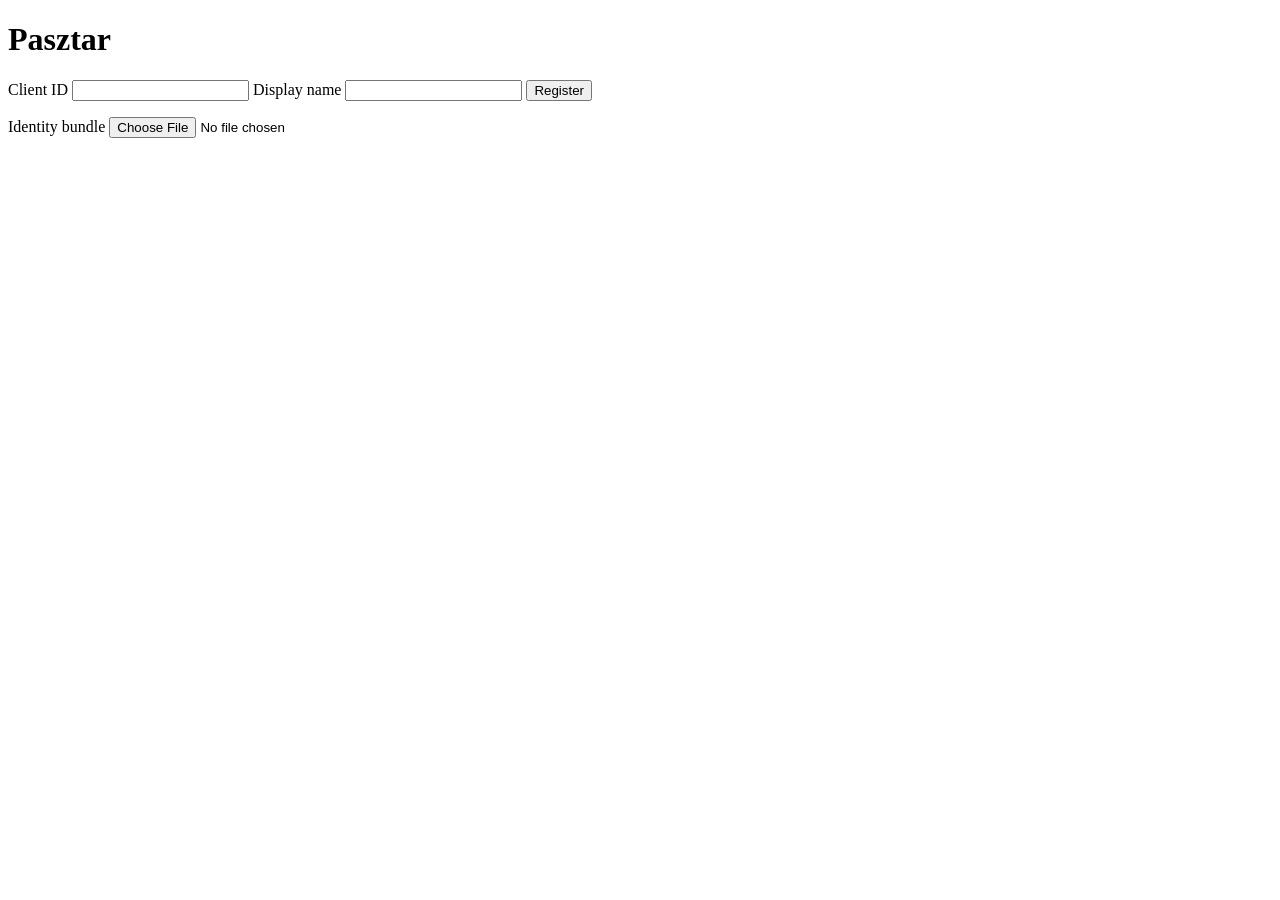
==== pasztar/frontend/setup.html @ 883806fd "Identity bundle" ====
<!doctype html>
<html lang="en">
  <head>
    <meta charset="utf-8" />
    <meta name="viewport" content="width=device-width, initial-scale=1" />
    <title>Pasztar Setup</title>
    <link rel="stylesheet" href="/styles.css" />
  </head>
  <body class="setup-page">
    <main class="setup-screen">
      <form id="identity-form" class="setup-panel stack">
        <h1>Pasztar</h1>
        <label>
          Client ID
          <input id="client-id" name="client-id" autocomplete="username" required />
        </label>
        <label>
          Display name
          <input id="display-name" name="display-name" autocomplete="name" required />
        </label>
        <button id="register" type="submit">Register</button>
        <p id="setup-status" class="status"></p>
        <div class="splitter"></div>
        <label>
          Identity bundle
          <input id="identity-import" type="file" accept="application/json,.json" />
        </label>
      </form>
    </main>

    <script src="/setup.js"></script>
  </body>
</html>
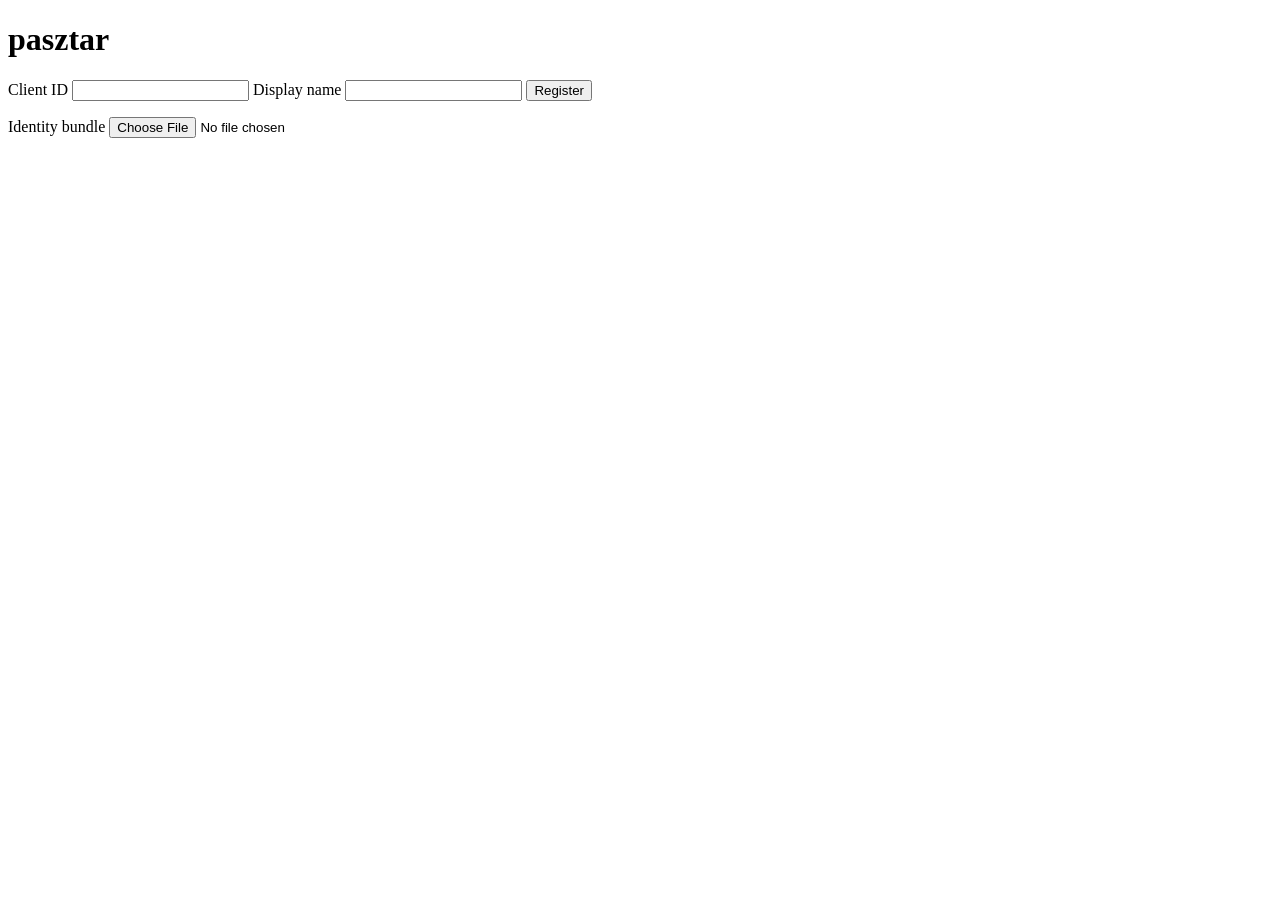
==== commit 5eff7eab: "Attempt at a redesign" ====
--- a/pasztar/frontend/setup.html
+++ b/pasztar/frontend/setup.html
@@ -3,31 +3,45 @@
   <head>
     <meta charset="utf-8" />
     <meta name="viewport" content="width=device-width, initial-scale=1" />
-    <title>Pasztar Setup</title>
-    <link rel="stylesheet" href="/styles.css" />
+    <title>pasztar setup</title>
+    <link rel="stylesheet" href="/static/css/styles.css" />
   </head>
   <body class="setup-page">
     <main class="setup-screen">
       <form id="identity-form" class="setup-panel stack">
-        <h1>Pasztar</h1>
+        <h1>pasztar</h1>
         <label>
           Client ID
-          <input id="client-id" name="client-id" autocomplete="username" required />
+          <input
+            id="client-id"
+            name="client-id"
+            autocomplete="username"
+            required
+          />
         </label>
         <label>
           Display name
-          <input id="display-name" name="display-name" autocomplete="name" required />
+          <input
+            id="display-name"
+            name="display-name"
+            autocomplete="name"
+            required
+          />
         </label>
         <button id="register" type="submit">Register</button>
         <p id="setup-status" class="status"></p>
         <div class="splitter"></div>
         <label>
           Identity bundle
-          <input id="identity-import" type="file" accept="application/json,.json" />
+          <input
+            id="identity-import"
+            type="file"
+            accept="application/json,.json"
+          />
         </label>
       </form>
     </main>
 
-    <script src="/setup.js"></script>
+    <script src="/static/js/setup.js"></script>
   </body>
 </html>
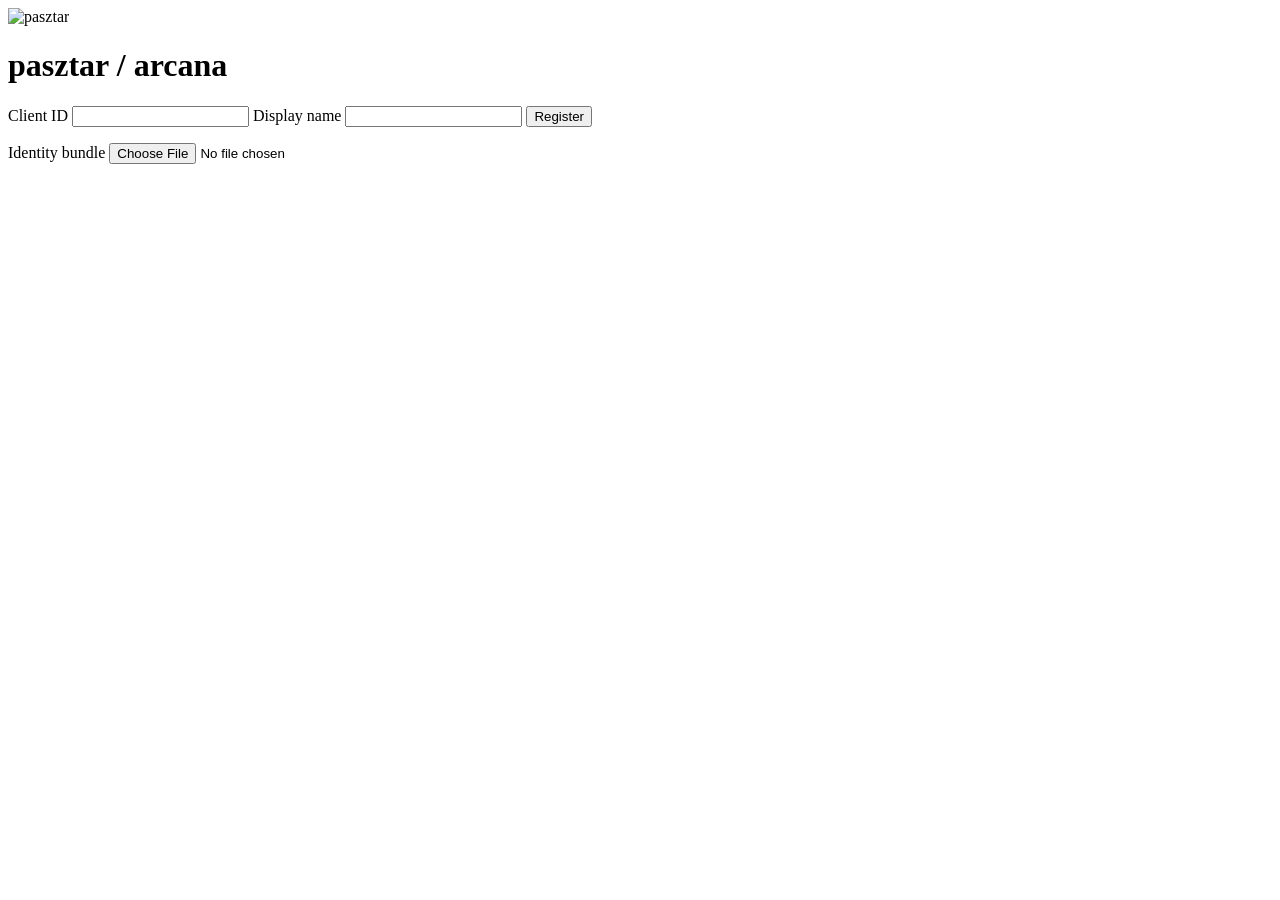
==== commit e09c35c5: "favicon" ====
--- a/pasztar/frontend/setup.html
+++ b/pasztar/frontend/setup.html
@@ -4,12 +4,14 @@
     <meta charset="utf-8" />
     <meta name="viewport" content="width=device-width, initial-scale=1" />
     <title>pasztar setup</title>
+    <link rel="icon" type="image/png" href="/assets/favicon.png" />
     <link rel="stylesheet" href="/static/css/styles.css" />
   </head>
   <body class="setup-page">
     <main class="setup-screen">
       <form id="identity-form" class="setup-panel stack">
-        <h1>pasztar</h1>
+        <img class="setup-logo" src="/assets/pasztar.png" alt="pasztar" />
+        <h1>pasztar / arcana</h1>
         <label>
           Client ID
           <input
@@ -42,6 +44,6 @@
       </form>
     </main>
 
-    <script src="/static/js/setup.js"></script>
+    <script type="module" src="/static/js/setup.js"></script>
   </body>
 </html>
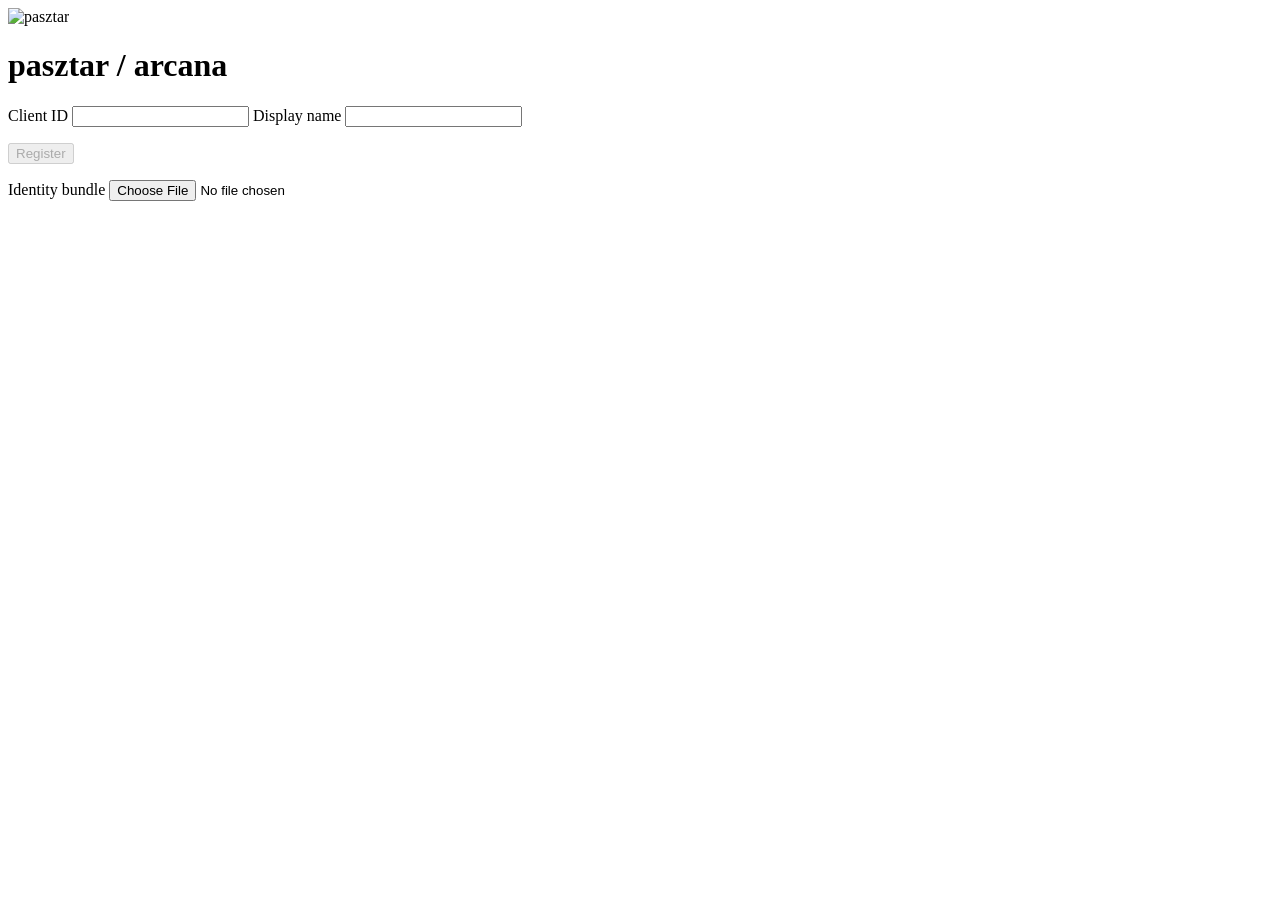
==== commit f7ac40c8: "Trusted identities, bootstrap signup token" ====
--- a/pasztar/frontend/setup.html
+++ b/pasztar/frontend/setup.html
@@ -30,8 +30,20 @@
             required
           />
         </label>
-        <button id="register" type="submit">Register</button>
-        <p id="setup-status" class="status"></p>
+        <label id="admission-field" hidden>
+          Bootstrap or invitation token
+          <input
+            id="admission-token"
+            name="admission-token"
+            type="password"
+            autocomplete="off"
+            maxlength="512"
+            aria-describedby="admission-help"
+          />
+        </label>
+        <p id="admission-help" class="status" aria-live="polite"></p>
+        <button id="register" type="submit" disabled>Register</button>
+        <p id="setup-status" class="status" role="status"></p>
         <div class="splitter"></div>
         <label>
           Identity bundle
